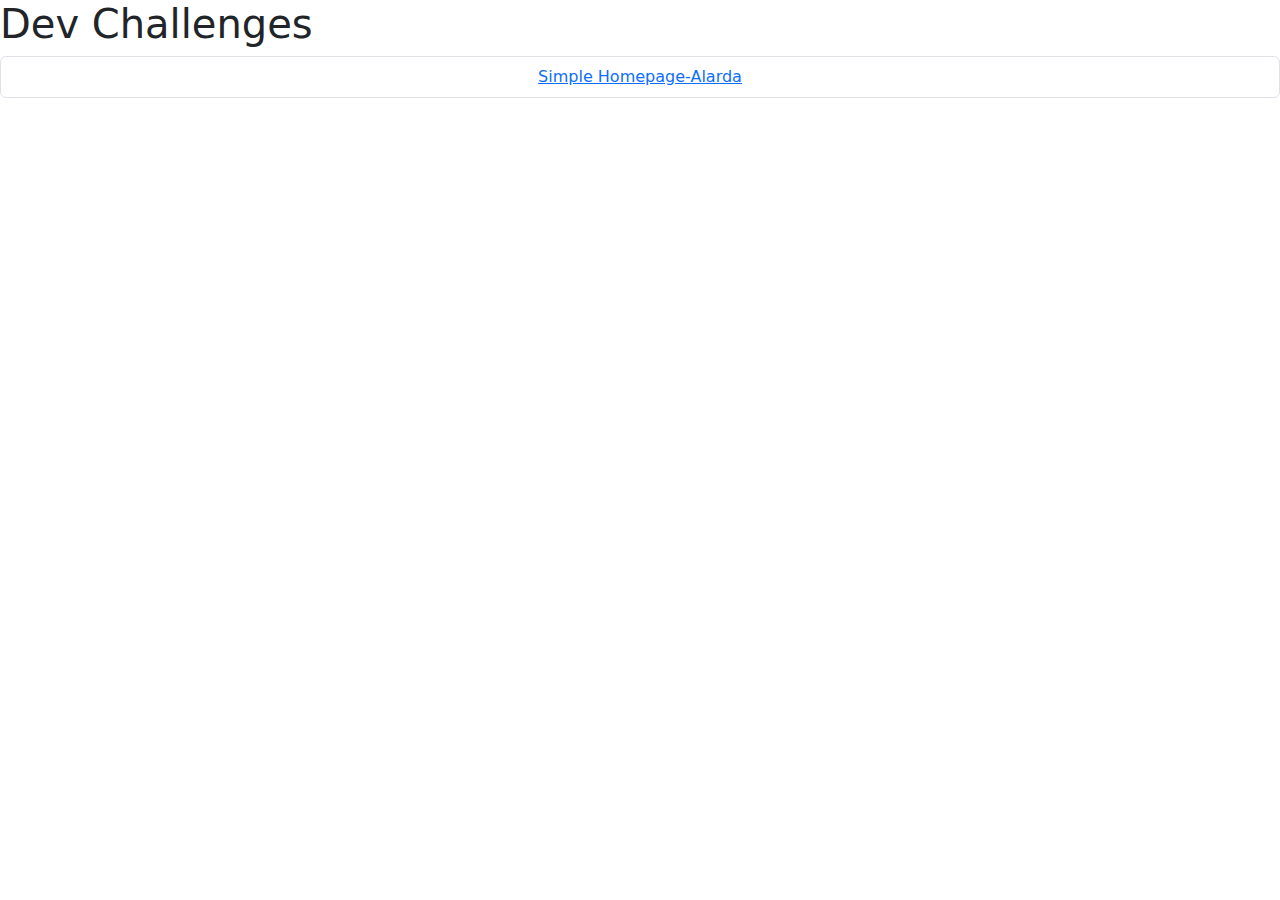
==== index.html @ ed61f296 "Add main page" ====
<!DOCTYPE html>
<html lang="en">
<head>
    <meta charset="UTF-8">
    <meta name="viewport" content="width=device-width, initial-scale=1.0">
    <link href="https://cdn.jsdelivr.net/npm/bootstrap@5.3.3/dist/css/bootstrap.min.css" rel="stylesheet"
    integrity="sha384-QWTKZyjpPEjISv5WaRU9OFeRpok6YctnYmDr5pNlyT2bRjXh0JMhjY6hW+ALEwIH" crossorigin="anonymous">
    <title>Dev Challenges</title>
</head>
<body>
    <h1>Dev Challenges</h1>
    <ul class="list-group">
        <li class="list-group-item text-center"><a href="./Responsive Web Developer/simple-homepage-alarado/index.html">Simple Homepage-Alarda</a></li>

    </ul>
</body>
</html>
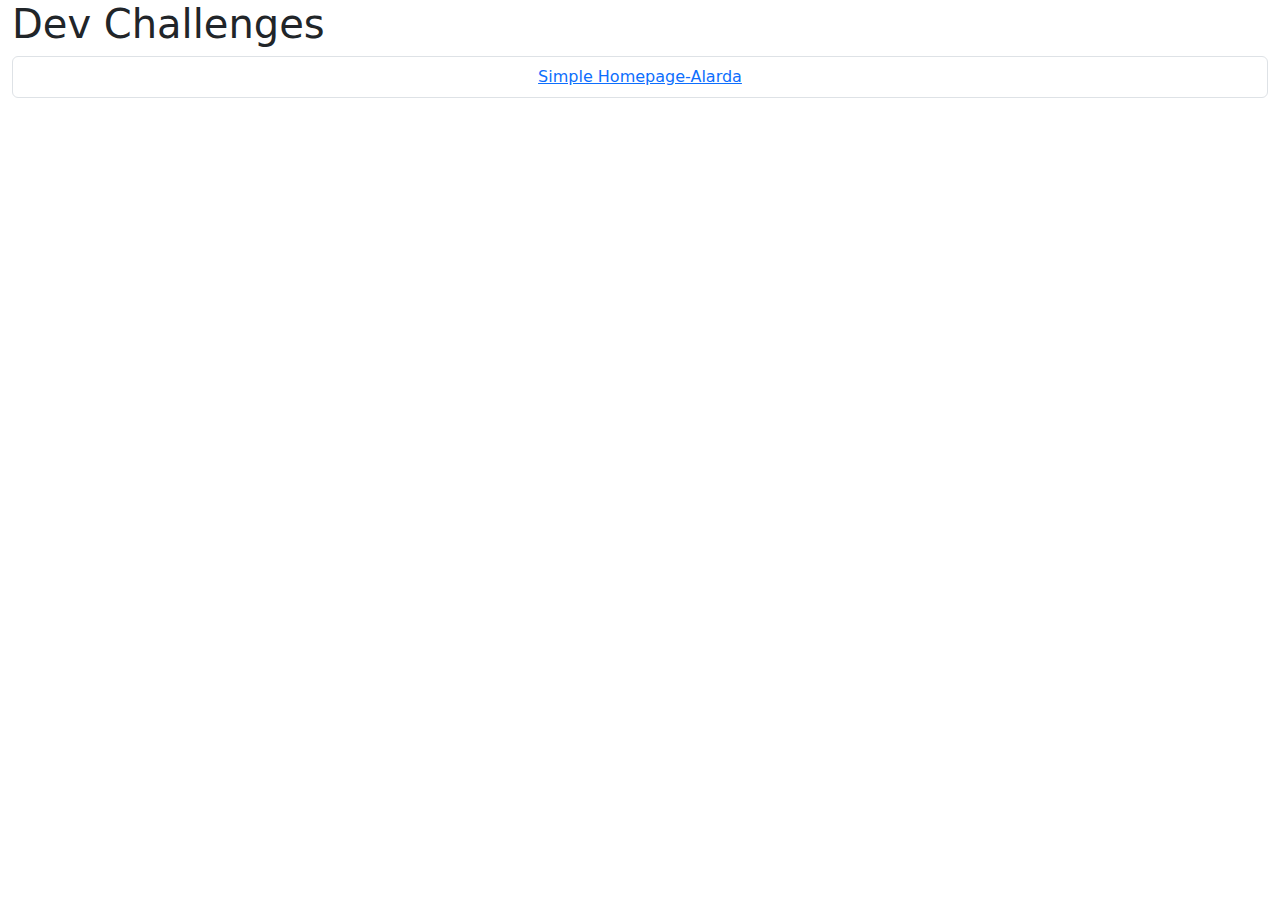
==== commit 77d7aa52: "Complete minimal blog card challenge" ====
--- a/index.html
+++ b/index.html
@@ -9,10 +9,13 @@
     <title>Dev Challenges</title>
 </head>
 <body>
-    <h1>Dev Challenges</h1>
+    <div class="container-fluid">
+        <h1>Dev Challenges</h1>
     <ul class="list-group">
         <li class="list-group-item text-center"><a href="./Responsive Web Developer/simple-homepage-alarado/index.html">Simple Homepage-Alarda</a></li>
 
     </ul>
+    </div>
+    
 </body>
 </html>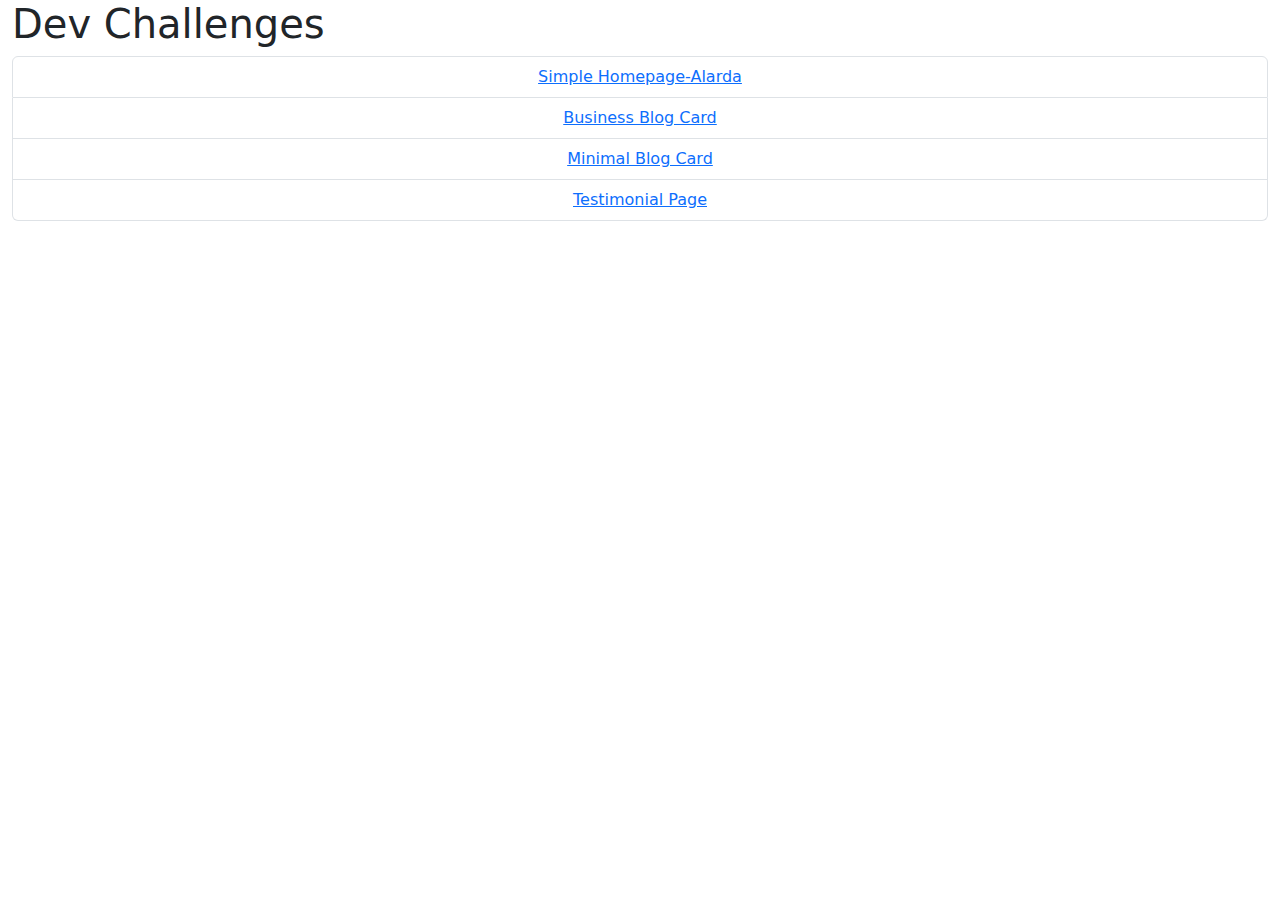
==== commit 1b742d9a: "Update main page" ====
--- a/index.html
+++ b/index.html
@@ -13,6 +13,9 @@
         <h1>Dev Challenges</h1>
     <ul class="list-group">
         <li class="list-group-item text-center"><a href="./Responsive Web Developer/simple-homepage-alarado/index.html">Simple Homepage-Alarda</a></li>
+        <li class="list-group-item text-center"><a href="./Responsive Web Developer/business-blog-card/index.html">Business Blog Card</a></li>
+        <li class="list-group-item text-center"><a href="./Responsive Web Developer/minimal-blog-card/index.html">Minimal Blog Card</a></li>
+        <li class="list-group-item text-center"><a href="./Responsive Web Developer/testimonial-page/index.html">Testimonial Page</a></li>
 
     </ul>
     </div>
